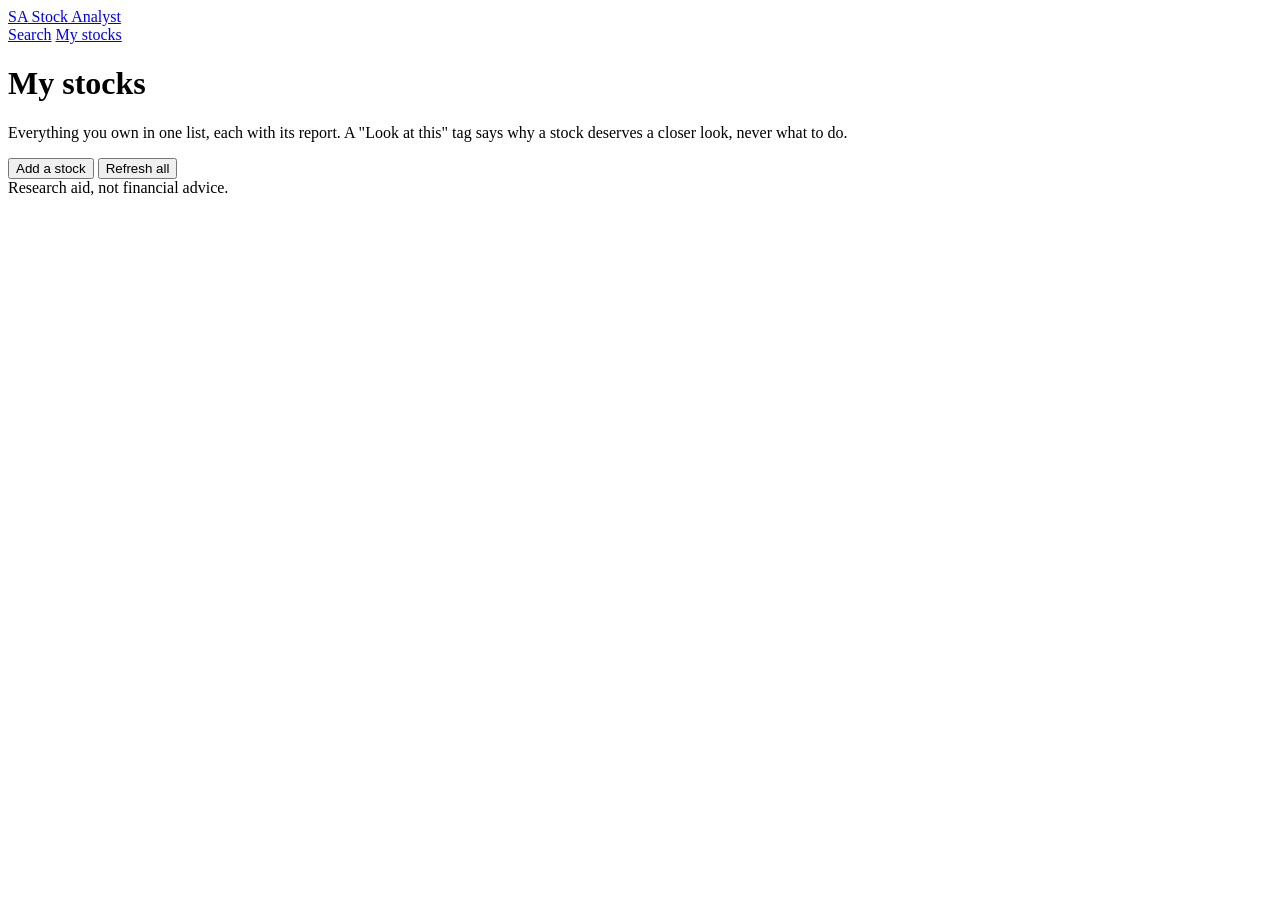
==== frontend/holdings.html @ 79c3cc57 "Step 2.5: My stocks screen with add/edit/remove, totals, flags and Refresh all holdings.html with a " ====
<!doctype html>
<html lang="en">
<head>
  <meta charset="utf-8">
  <meta name="viewport" content="width=device-width, initial-scale=1">
  <title>My stocks | Stock Analyst</title>
  <link rel="icon" href="data:image/svg+xml,%3Csvg xmlns=%27http://www.w3.org/2000/svg%27 viewBox=%270 0 32 32%27%3E%3Crect width=%2732%27 height=%2732%27 rx=%277%27 fill=%27%2314141a%27/%3E%3Ctext x=%2716%27 y=%2721%27 font-family=%27sans-serif%27 font-size=%2713%27 font-weight=%27700%27 fill=%27white%27 text-anchor=%27middle%27%3ESA%3C/text%3E%3C/svg%3E">
  <link rel="preconnect" href="https://fonts.googleapis.com">
  <link rel="preconnect" href="https://fonts.gstatic.com" crossorigin>
  <link rel="stylesheet" href="https://fonts.googleapis.com/css2?family=Inter:wght@400;500;600;700&family=JetBrains+Mono:wght@400;500&display=swap">
  <link rel="stylesheet" href="/css/tokens.css">
  <link rel="stylesheet" href="/css/app.css">
  <link rel="stylesheet" href="/css/holdings.css">
</head>
<body>
  <div class="wrap wide">
    <header class="topbar">
      <a class="brand" href="/"><span class="brand-mark" aria-hidden="true">SA</span> Stock Analyst</a>
    </header>
    <nav class="nav" aria-label="Main">
      <a href="/">Search</a>
      <a href="/holdings.html">My stocks</a>
    </nav>

    <main>
      <div class="page-head">
        <div>
          <h1>My stocks</h1>
          <p class="lead">Everything you own in one list, each with its report. A "Look at this" tag says why a stock deserves a closer look, never what to do.</p>
        </div>
        <div class="actions">
          <button id="add-btn" class="btn" type="button">Add a stock</button>
          <button id="refresh-btn" class="btn-secondary" type="button">Refresh all</button>
        </div>
      </div>

      <div id="status" class="status" role="status" aria-live="polite"></div>

      <section id="totals" class="totals" aria-label="Totals" hidden></section>
      <div id="content" aria-busy="true"></div>
    </main>

    <footer class="site-foot">Research aid, not financial advice.</footer>
  </div>

  <dialog id="stock-dialog" aria-labelledby="dialog-title">
    <form id="stock-form" novalidate>
      <h2 id="dialog-title">Add a stock</h2>

      <div class="field">
        <label for="stock-input">Stock</label>
        <div class="combo">
          <input id="stock-input" type="text" role="combobox" aria-expanded="false" aria-controls="stock-suggestions"
                 aria-autocomplete="list" autocomplete="off" spellcheck="false" autocapitalize="off" maxlength="80"
                 placeholder="Company name or NSE symbol">
          <ul id="stock-suggestions" class="suggestions" role="listbox" aria-label="Matching stocks" hidden></ul>
        </div>
        <p id="stock-hint" class="field-help" role="status" aria-live="polite">Search, then pick a stock from the list.</p>
      </div>

      <div class="field check">
        <input id="watching" type="checkbox">
        <label for="watching">I don't own it, I just want to watch it</label>
      </div>

      <div id="own-fields">
        <div class="field">
          <label for="shares">Number of shares</label>
          <input id="shares" type="number" inputmode="numeric" min="1" step="1" placeholder="e.g. 50">
        </div>
        <div class="field">
          <label for="buy-price">Average buy price (₹ per share)</label>
          <input id="buy-price" type="number" inputmode="decimal" min="0" step="0.01" placeholder="e.g. 720.50">
        </div>
      </div>

      <p id="form-error" class="form-error" role="alert" hidden></p>
      <p id="form-note" class="field-help" hidden>Saving builds the stock's first report, which can take a few seconds.</p>

      <div class="dialog-actions">
        <button id="cancel-btn" class="btn-secondary" type="button">Cancel</button>
        <button id="save-btn" class="btn" type="submit">Save</button>
      </div>
    </form>
  </dialog>

  <dialog id="confirm-dialog" aria-labelledby="confirm-text">
    <p id="confirm-text"></p>
    <div class="dialog-actions">
      <button id="confirm-no" class="btn-secondary" type="button">Cancel</button>
      <button id="confirm-yes" class="btn" type="button">Confirm</button>
    </div>
  </dialog>

  <script type="module" src="/js/nav.js"></script>
  <script type="module" src="/js/holdings.js"></script>
</body>
</html>
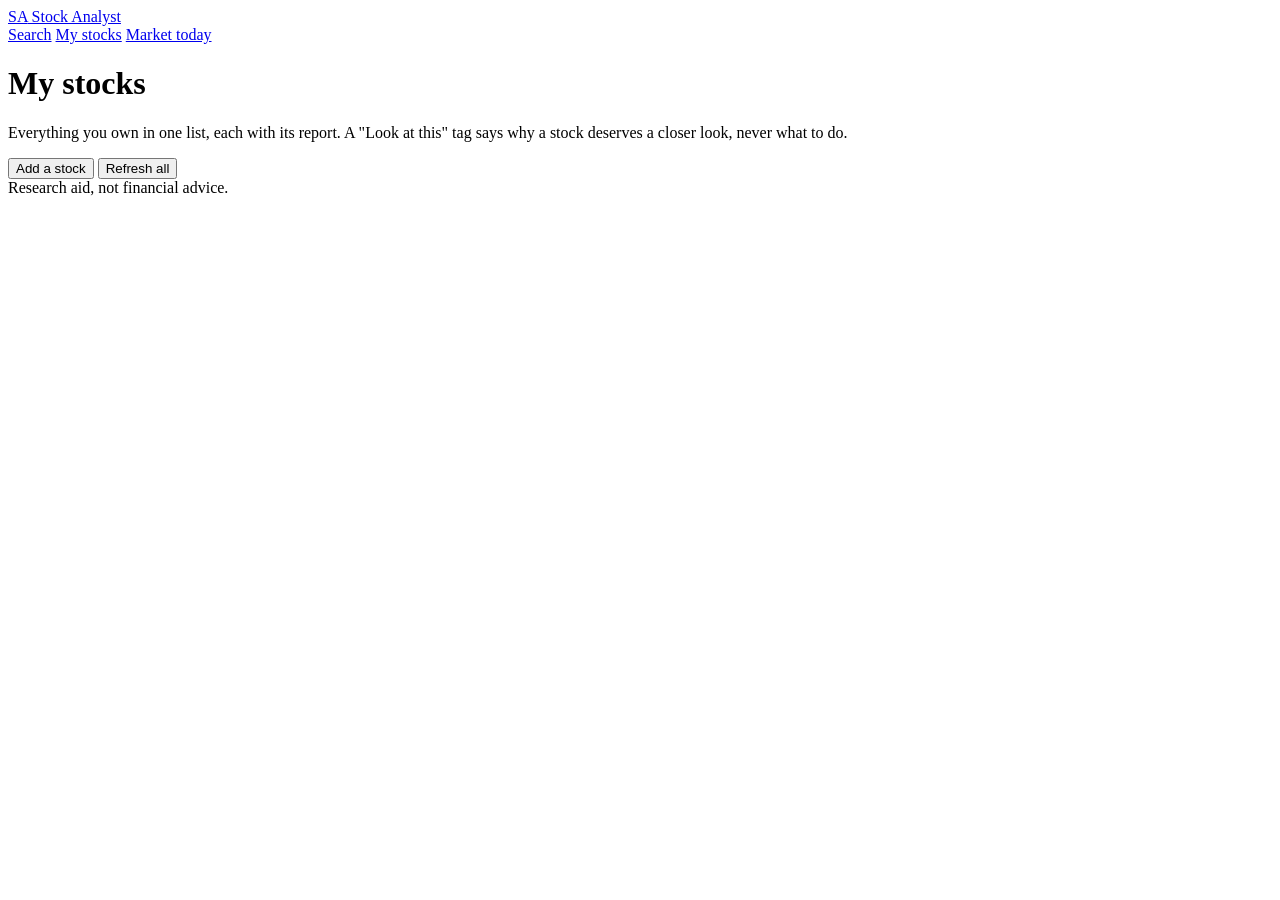
==== commit 79ba82cf: "Step 3.5: Market today screen with indices, cited points, headlines, your stocks and watching market" ====
--- a/frontend/holdings.html
+++ b/frontend/holdings.html
@@ -20,6 +20,7 @@
     <nav class="nav" aria-label="Main">
       <a href="/">Search</a>
       <a href="/holdings.html">My stocks</a>
+      <a href="/market.html">Market today</a>
     </nav>
 
     <main>
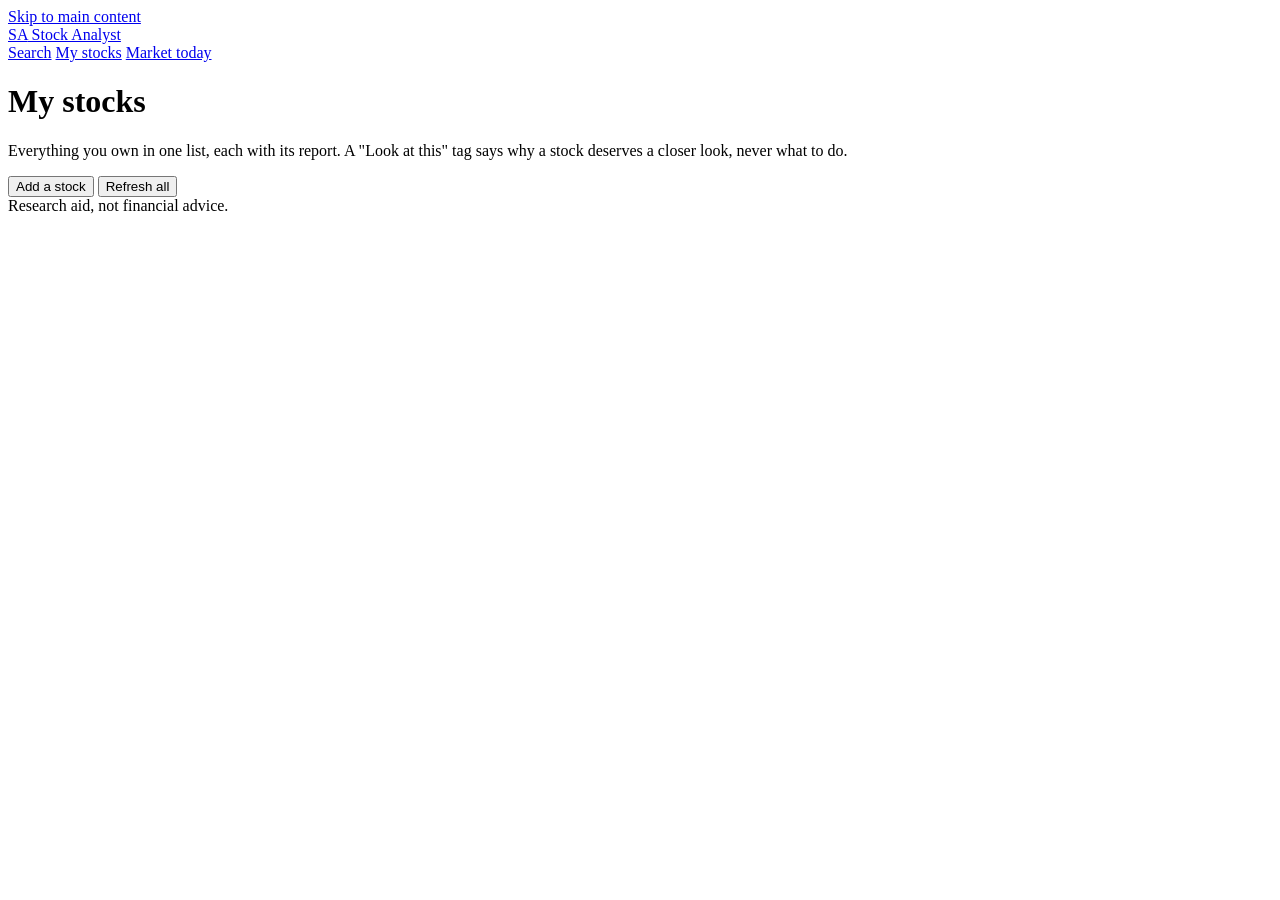
==== commit 1e31839a: "Step 6: accessibility, navigation and the browser check suite Skip link and one labelled main per pa" ====
--- a/frontend/holdings.html
+++ b/frontend/holdings.html
@@ -2,8 +2,13 @@
 <html lang="en">
 <head>
   <meta charset="utf-8">
-  <meta name="viewport" content="width=device-width, initial-scale=1">
+  <meta name="viewport" content="width=device-width, initial-scale=1, viewport-fit=cover">
   <title>My stocks | Stock Analyst</title>
+  <meta name="theme-color" content="#14141a">
+  <meta name="mobile-web-app-capable" content="yes">
+  <meta name="apple-mobile-web-app-title" content="Stock Analyst">
+  <link rel="manifest" href="/manifest.webmanifest">
+  <link rel="apple-touch-icon" href="/icons/apple-touch-icon.png">
   <link rel="icon" href="data:image/svg+xml,%3Csvg xmlns=%27http://www.w3.org/2000/svg%27 viewBox=%270 0 32 32%27%3E%3Crect width=%2732%27 height=%2732%27 rx=%277%27 fill=%27%2314141a%27/%3E%3Ctext x=%2716%27 y=%2721%27 font-family=%27sans-serif%27 font-size=%2713%27 font-weight=%27700%27 fill=%27white%27 text-anchor=%27middle%27%3ESA%3C/text%3E%3C/svg%3E">
   <link rel="preconnect" href="https://fonts.googleapis.com">
   <link rel="preconnect" href="https://fonts.gstatic.com" crossorigin>
@@ -11,8 +16,10 @@
   <link rel="stylesheet" href="/css/tokens.css">
   <link rel="stylesheet" href="/css/app.css">
   <link rel="stylesheet" href="/css/holdings.css">
+  <link rel="stylesheet" href="/css/mobile.css">
 </head>
 <body>
+  <a class="skip-link" href="#main">Skip to main content</a>
   <div class="wrap wide">
     <header class="topbar">
       <a class="brand" href="/"><span class="brand-mark" aria-hidden="true">SA</span> Stock Analyst</a>
@@ -23,10 +30,10 @@
       <a href="/market.html">Market today</a>
     </nav>
 
-    <main>
+    <main id="main" tabindex="-1">
       <div class="page-head">
         <div>
-          <h1>My stocks</h1>
+          <h1 tabindex="-1">My stocks</h1>
           <p class="lead">Everything you own in one list, each with its report. A "Look at this" tag says why a stock deserves a closer look, never what to do.</p>
         </div>
         <div class="actions">
